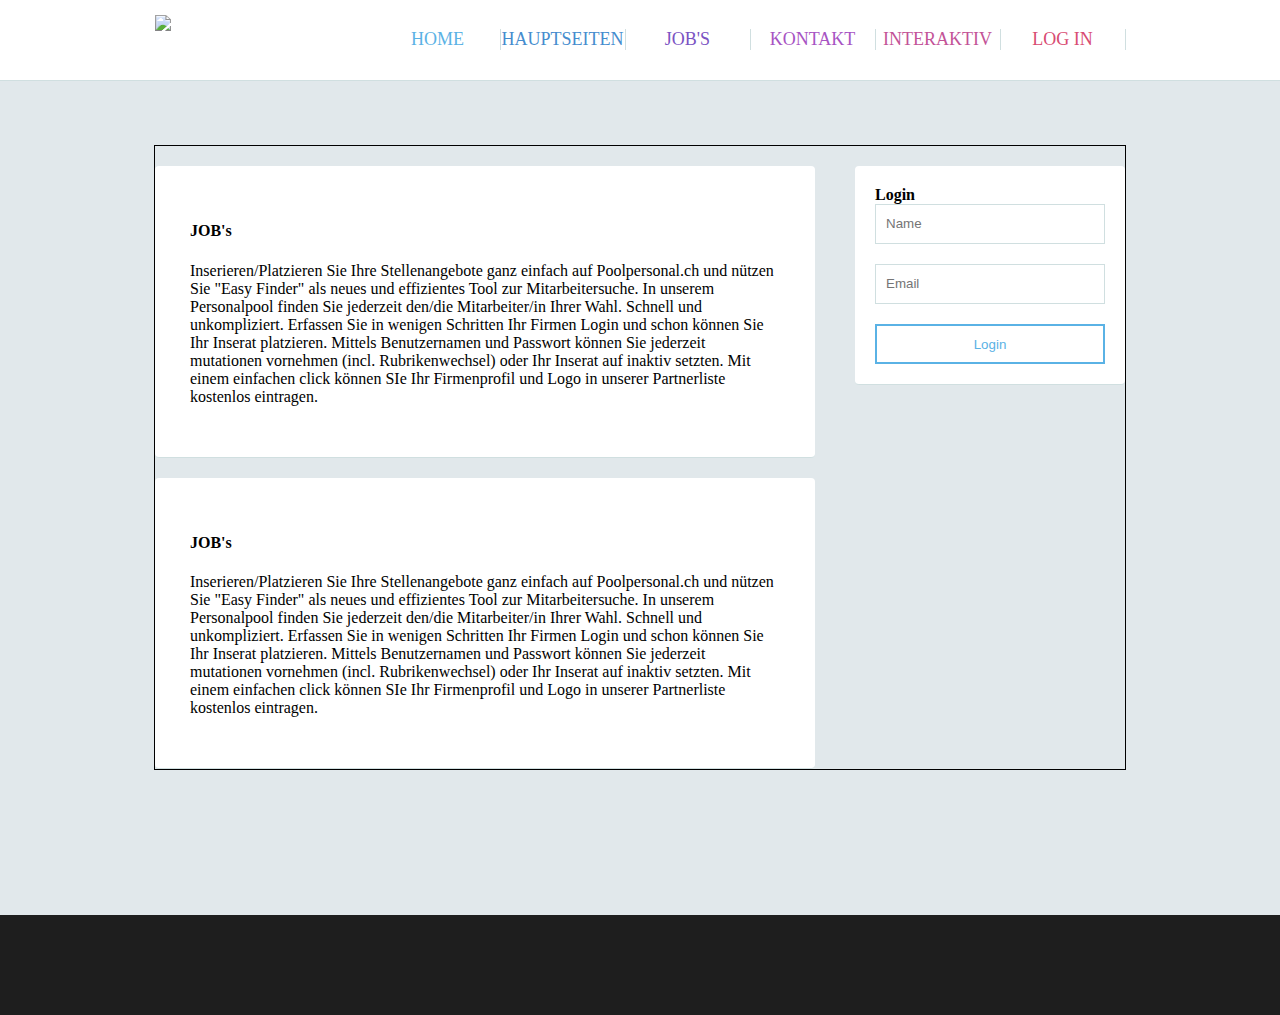
==== index.html @ 979a9e3f "Hehe" ====
<!DOCTYPE html>
<html>
<head>
	<link rel="stylesheet" type="text/css" href="style.css">
	<title>PoolPersonal</title>
	<meta charset="UTF-8">
</head>
<body>
	<header>

		<nav>

			<ul>
				<li><a href="#" class="home">HOME</a></li>
				<li><a href="#" class="hauptseiten">HAUPTSEITEN</a></li>
				<li><a href="#" class="jobs">JOB'S</a></li>
				<li><a href="#" class="kontakt">KONTAKT</a></li>
				<li><a href="#" class="interaktiv">INTERAKTIV</a></li>
				<li><a href="#" class="login">LOG IN</a></li>
			</ul>
			<img src='logo.jpg' class='logo' />
		</nav>
	</header>
	
	<section>
	 
	   	<div class="right logi">
		<h4 style='margin:0px'>Login</h3>
		
		<form class='login'>
		
		 <input type='text' name='login_name' placeholder='Name' />
		 <input type='text' name='login_mail' placeholder='Email' />
		 
		 <button class='login'>Login</button>
		
		</form>
		
		</div> 	
	
		<div class="news">
			<h4>JOB's</h4>
			<p>Inserieren/Platzieren Sie Ihre Stellenangebote ganz einfach auf Poolpersonal.ch und nützen Sie "Easy Finder" als neues und effizientes Tool zur Mitarbeitersuche. In unserem Personalpool finden Sie jederzeit den/die Mitarbeiter/in Ihrer Wahl. Schnell und unkompliziert. 
Erfassen Sie in wenigen Schritten Ihr Firmen Login und schon können Sie Ihr Inserat platzieren.
Mittels Benutzernamen und Passwort können Sie jederzeit mutationen vornehmen (incl. Rubrikenwechsel) oder Ihr Inserat auf inaktiv setzten. Mit einem einfachen click können SIe Ihr Firmenprofil und Logo in unserer Partnerliste kostenlos eintragen.</p>
		</div>
		
		<div class="news">
			<h4>JOB's</h4>
			<p>Inserieren/Platzieren Sie Ihre Stellenangebote ganz einfach auf Poolpersonal.ch und nützen Sie "Easy Finder" als neues und effizientes Tool zur Mitarbeitersuche. In unserem Personalpool finden Sie jederzeit den/die Mitarbeiter/in Ihrer Wahl. Schnell und unkompliziert. 
Erfassen Sie in wenigen Schritten Ihr Firmen Login und schon können Sie Ihr Inserat platzieren.
Mittels Benutzernamen und Passwort können Sie jederzeit mutationen vornehmen (incl. Rubrikenwechsel) oder Ihr Inserat auf inaktiv setzten. Mit einem einfachen click können SIe Ihr Firmenprofil und Logo in unserer Partnerliste kostenlos eintragen.</p>
		</div>
		
	
	</section>
		
<footer>

</footer>
</body>
</html>
---- style.css ----
body{background-color:#e1e8eb;margin:0}
@font-face{font-family: RobotoMedium; src:url(fonts/Roboto-Medium.ttf);}
@font-face{font-family: RobotoRegular; src:url(fonts/Roboto-Regular.ttf);}
header{width:100%;height:80px;background:#fff;border-bottom:1px solid #d0dfe0;display:block;position:fixed;top:0;left:0;}
nav{width:970px;position:relative;margin-left:50%;left:-485px}
p{font-family:RobotoRegular;font-size:16px;color:#000;}
a{text-decoration:none;font-family:RobotoMedium;font-size:18px;}
a.home{color:#5ab2e5;}
a.hauptseiten{color:#458cce;}
a.jobs{color:#7a53c3;}
a.kontakt{color:#a753c3;}
a.interaktiv{color:#c35397;}
a.login{color:#d84b72;}
ul{list-style:none;margin:0px;height:20px;padding:29px 0px 29px 0px;float:right;}
li{float:left;width:125px;text-align:center;}

form.login input{border:1px solid #d0dfe0;width:230px;height:40px;line-height:40px;padding:10px;box-sizing:border-box;margin-top:20px;}
form.login input:nth-of-type(1){margin-top:0px;}

form.login button{width:230px;height:40px;color:#5ab2e5;background-color:#ffffff;border:2px solid #5ab2e5;color:#5ab2e5;margin-top:20px;cursor:pointer;}

img.logo{margin-top:15px;}
as
h4{margin-top:0px;}

li a{border-right:1px solid #d0dfe0;width:100%;display:block;}

section{margin:145px auto;width:970px;border:1px solid black;overflow:auto;}
.news{padding:35px;box-sizing:border-box;margin-top:20px;float:left;background:#fff;width:660px;height:auto;border-radius:4px;border-bottom:1px solid #d0dfe0;}
.logi{}
.right{float:right;margin-top:20px;padding:20px;box-sizing:border-box;background:#fff;width:270px;height:auto;border-radius:4px;border-bottom:1px solid #d0dfe0;}

header nav ul li{border-right:}

footer{background-color:#1e1e1e;width:100%;height:100px;position:relative;margin-left:auto;margin-right:auto;}
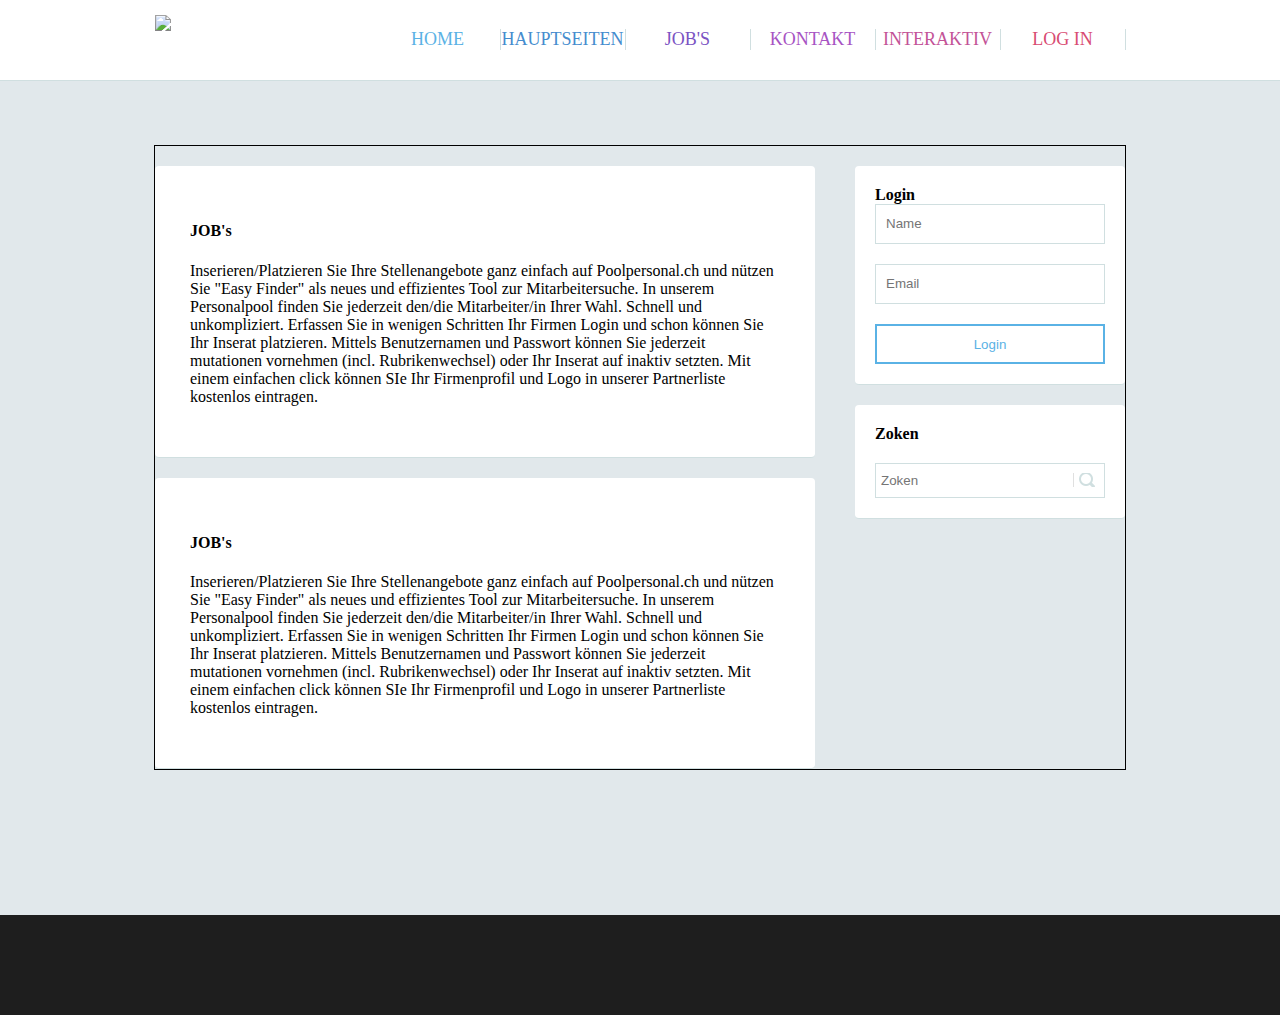
==== commit f380329d: "test" ====
--- a/index.html
+++ b/index.html
@@ -24,7 +24,8 @@
 	
 	<section>
 	 
-	   	<div class="right logi">
+	  <div class='right'>
+	   	<div class=" logi">
 		<h4 style='margin:0px'>Login</h3>
 		
 		<form class='login'>
@@ -37,7 +38,14 @@
 		</form>
 		
 		</div> 	
-	
+		
+		<div >
+		 <h4 style='margin:0px'>Zoken</h4>
+		 <input type='text' name='search' placeholder='Zoken' />
+		 <button class='search_button'> </button>
+		
+		</div>
+	  </div>
 		<div class="news">
 			<h4>JOB's</h4>
 			<p>Inserieren/Platzieren Sie Ihre Stellenangebote ganz einfach auf Poolpersonal.ch und nützen Sie "Easy Finder" als neues und effizientes Tool zur Mitarbeitersuche. In unserem Personalpool finden Sie jederzeit den/die Mitarbeiter/in Ihrer Wahl. Schnell und unkompliziert. 
--- a/style.css
+++ b/style.css
@@ -19,6 +19,8 @@
 
 form.login button{width:230px;height:40px;color:#5ab2e5;background-color:#ffffff;border:2px solid #5ab2e5;color:#5ab2e5;margin-top:20px;cursor:pointer;}
 
+input[name=search]{width:230px;height:35px;line-height:35px;padding:5px;box-sizing:border-box;margin-top:20px;border:1px solid #d0dfe0;padding-right:30px}
+
 img.logo{margin-top:15px;}
 as
 h4{margin-top:0px;}
@@ -28,7 +30,11 @@
 section{margin:145px auto;width:970px;border:1px solid black;overflow:auto;}
 .news{padding:35px;box-sizing:border-box;margin-top:20px;float:left;background:#fff;width:660px;height:auto;border-radius:4px;border-bottom:1px solid #d0dfe0;}
 .logi{}
-.right{float:right;margin-top:20px;padding:20px;box-sizing:border-box;background:#fff;width:270px;height:auto;border-radius:4px;border-bottom:1px solid #d0dfe0;}
+.right{float:right;}
+
+div.right div{margin-top:20px;padding:20px;box-sizing:border-box;background:#fff;width:270px;height:auto;border-radius:4px;border-bottom:1px solid #d0dfe0;}
+
+button.search_button{background-color:#ffffff;border:none;background-image:url('search.png');background-position:center;width:16px;height:14px;float:right;position:relative;top:-25px;right:5px;cursor:pointer;border-left:1px solid #e0e0e0;padding-left:20px;background-repeat:no-repeat}
 
 header nav ul li{border-right:}
 
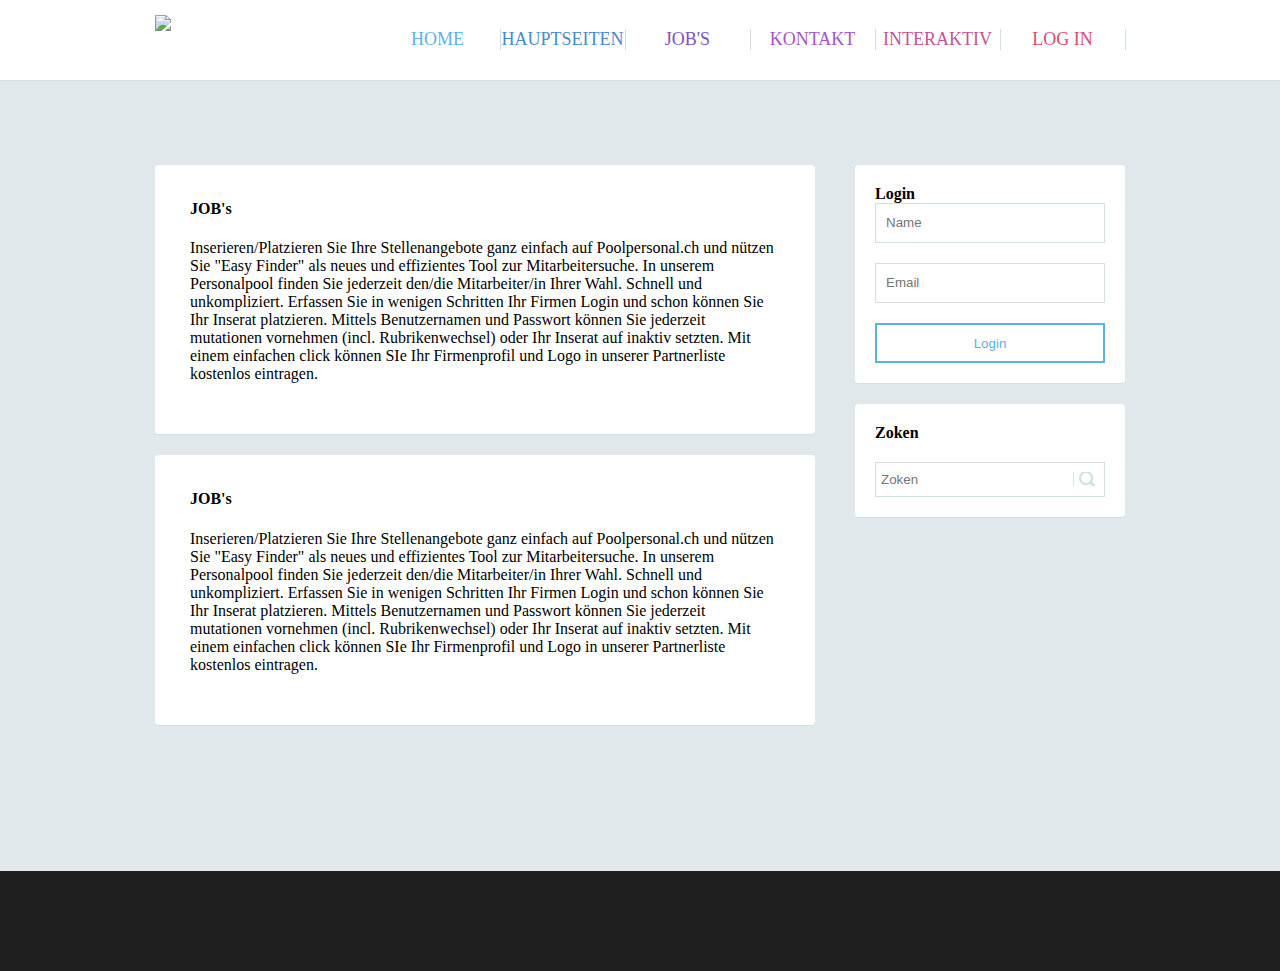
==== commit dfd92238: "Verifica table.html mai ales la section border ceva nu era in regula" ====
--- a/index.html
+++ b/index.html
@@ -11,9 +11,9 @@
 		<nav>
 
 			<ul>
-				<li><a href="#" class="home">HOME</a></li>
+				<li><a href="index.html" class="home">HOME</a></li>
 				<li><a href="#" class="hauptseiten">HAUPTSEITEN</a></li>
-				<li><a href="#" class="jobs">JOB'S</a></li>
+				<li><a href="jobs.html" class="jobs">JOB'S</a></li>
 				<li><a href="#" class="kontakt">KONTAKT</a></li>
 				<li><a href="#" class="interaktiv">INTERAKTIV</a></li>
 				<li><a href="#" class="login">LOG IN</a></li>
--- a/style.css
+++ b/style.css
@@ -22,12 +22,12 @@
 input[name=search]{width:230px;height:35px;line-height:35px;padding:5px;box-sizing:border-box;margin-top:20px;border:1px solid #d0dfe0;padding-right:30px}
 
 img.logo{margin-top:15px;}
-as
+
 h4{margin-top:0px;}
 
 li a{border-right:1px solid #d0dfe0;width:100%;display:block;}
 
-section{margin:145px auto;width:970px;border:1px solid black;overflow:auto;}
+section{margin:145px auto;width:970px;bord2er:1px solid black;overflow:auto;}
 .news{padding:35px;box-sizing:border-box;margin-top:20px;float:left;background:#fff;width:660px;height:auto;border-radius:4px;border-bottom:1px solid #d0dfe0;}
 .logi{}
 .right{float:right;}
@@ -38,4 +38,13 @@
 
 header nav ul li{border-right:}
 
-footer{background-color:#1e1e1e;width:100%;height:100px;position:relative;margin-left:auto;margin-right:auto;}+footer{background-color:#1e1e1e;width:100%;height:100px;position:relative;margin-left:auto;margin-right:auto;}
+
+table {
+	margin-top:20px;
+	width:970px;
+	background:#fff;
+    border-collapse: collapse;
+	border-radius:4px;
+    border-bottom: 1px solid #d0dfe0;
+}